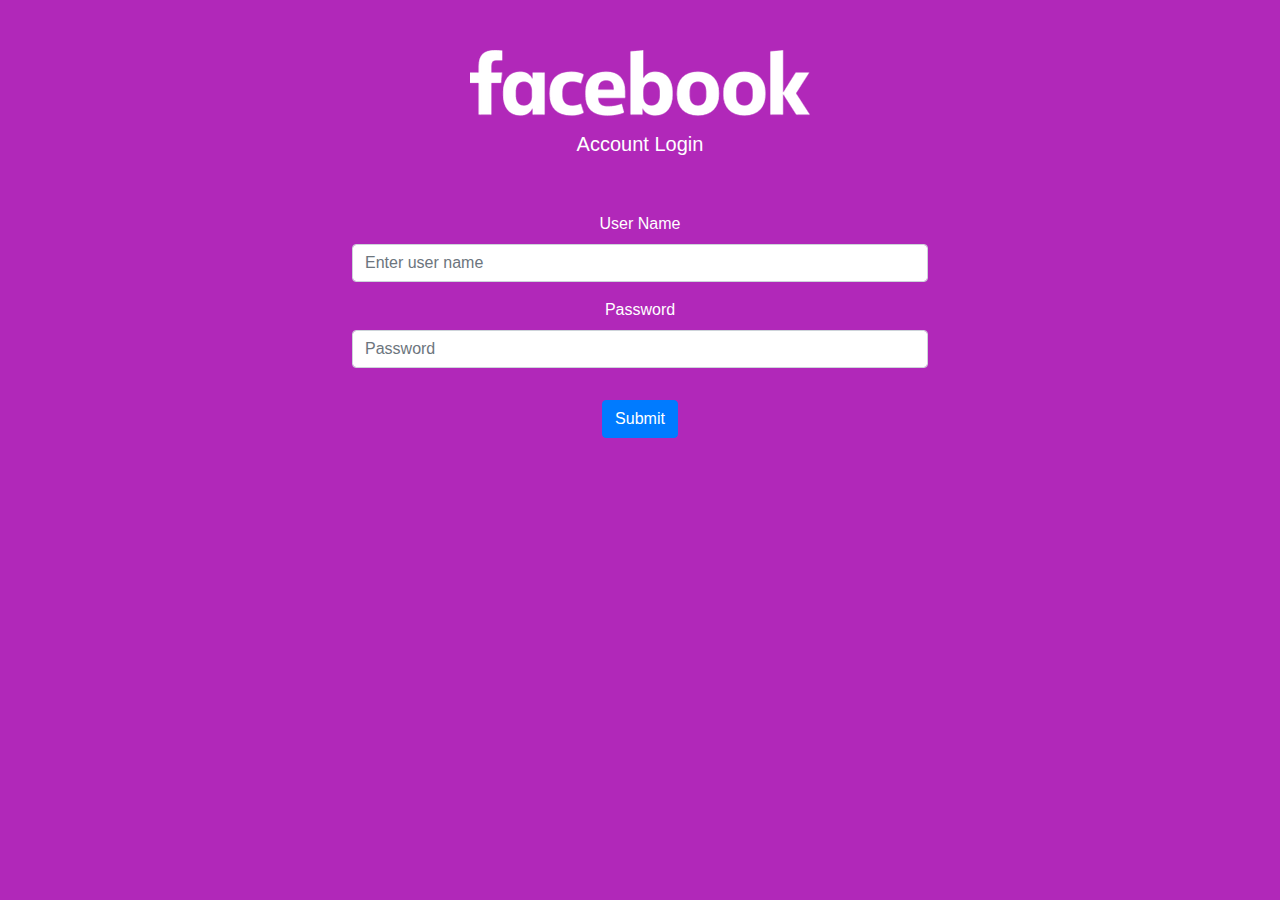
==== logIn.html @ eed10717 "Facebook Login" ====
<!DOCTYPE html>
<html lang="en">
  <head>
    <meta charset="UTF-8">
	<meta http-equiv="X-UA-Compatible" content="IE=edge">
	<meta name="viewport" content="width=device-width, initial-scale=1">
    <title>Untitled Document</title>
    <!-- Bootstrap -->
	<link href="css/bootstrap-4.0.0.css" rel="stylesheet">
	  <link rel="stylesheet" href="css/logIn.css">
	
  </head>
  <body class="text-center">
  	<!-- body code goes here -->
	  <div class="cover-container d-flex h-100 mx-auto flex-column text-white">
  <div class="inner">
    <header>
      <div class="main-nav"> <a class="style-logo" href="#"><img src="images/facebook-logo.png" alt=""></a> </div>
    </header>
    <main>
      <h1 class="lead pt-3">Account Login</h1>
      <div class="p-5">
		   <div class="form-group">
          <label for="exampleInputEmail1">User Name</label>
          <input type="text" class="form-control" id="inputUserName" aria-describedby="emailHelp" placeholder="Enter user name">
          </div>
      <!--<div class="form-group">
          <label for="exampleInputEmail1">Email address</label>
          <input type="email" class="form-control" id="inputUserEmail" aria-describedby="emailHelp" placeholder="Enter email">
          <small id="emailHelp" class="form-text text-warning">We'll never share your email with anyone else.</small> 
       </div>-->
		   <div class="form-group">
          <label for="exampleInputPassword1">Password</label>
          <input type="password" class="form-control" id="inputUserPassword" placeholder="Password">
		  </div>
        
      
        <button onClick="addUser()"  class="btn btn-primary mt-3">Submit</button>
      </div>
    </main>
  </div>
</div>


	<!-- jQuery (necessary for Bootstrap's JavaScript plugins) --> 
	<script src="js/jquery-3.2.1.min.js"></script>

	<!-- Include all compiled plugins (below), or include individual files as needed -->
	<script src="js/popper.min.js"></script> 
	<script src="js/bootstrap-4.0.0.js"></script>
  </body>
</html>
---- css/logIn.css ----
@charset "UTF-8";
/* CSS Document */
html,
body {
  height: 100%;
 background-color: #B128B9;
}
.cover-container {
	max-width: 42em;
	padding: 50px 0px;
}
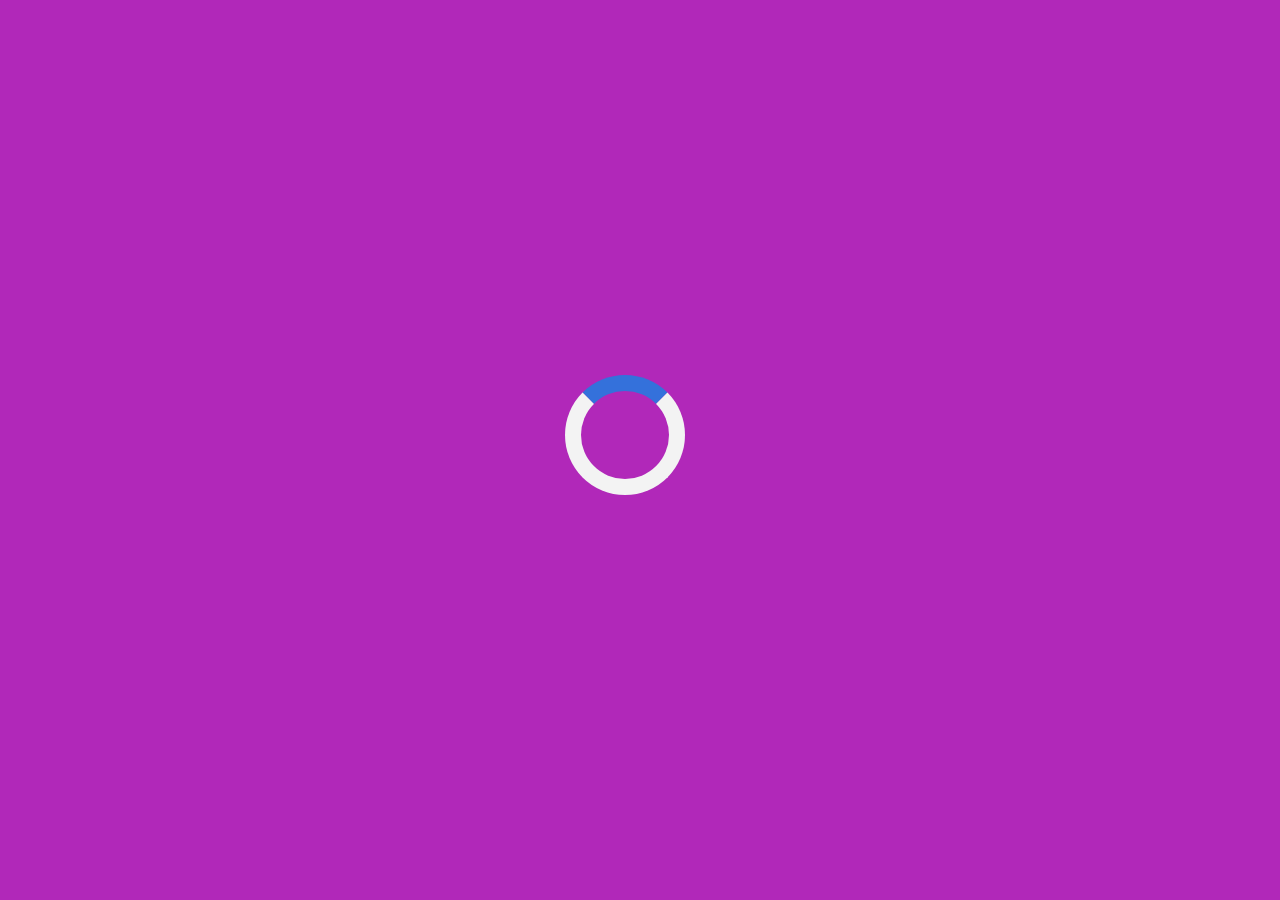
==== commit 047c5c70: "Update" ====
--- a/logIn.html
+++ b/logIn.html
@@ -13,11 +13,14 @@
   <body class="text-center">
   	<!-- body code goes here -->
 	  <div class="cover-container d-flex h-100 mx-auto flex-column text-white">
-  <div class="inner">
+		  <section id="section-2">
+		  <div id="loader"></div>
+		  </section>
+  <section id="section-3" style="display: none;" class="inner animate-bottom">
     <header>
       <div class="main-nav"> <a class="style-logo" href="#"><img src="images/facebook-logo.png" alt=""></a> </div>
     </header>
-    <main>
+    
       <h1 class="lead pt-3">Account Login</h1>
       <div class="p-5">
 		   <div class="form-group">
@@ -37,8 +40,8 @@
       
         <button onClick="addUser()"  class="btn btn-primary mt-3">Submit</button>
       </div>
-    </main>
-  </div>
+    
+  </section>
 </div>
 
 
@@ -48,5 +51,6 @@
 	<!-- Include all compiled plugins (below), or include individual files as needed -->
 	<script src="js/popper.min.js"></script> 
 	<script src="js/bootstrap-4.0.0.js"></script>
+	  <script src="js/main_1_3.js"></script>
   </body>
 </html>--- a/css/logIn.css
+++ b/css/logIn.css
@@ -9,4 +9,41 @@
 	max-width: 42em;
 	padding: 50px 0px;
 }
+/* Center the loader */
+#loader {
+  position: absolute;
+  left: 50%;
+  top: 50%;
+  z-index: 1;
+  width: 150px;
+  height: 150px;
+  margin: -75px 0 0 -75px;
+  border: 16px solid #f3f3f3;
+  border-radius: 50%;
+  border-top: 16px solid #3471DB;
+  width: 120px;
+  height: 120px;
+  -webkit-animation: spin 2s linear infinite;
+  animation: spin 2s linear infinite;
+}
 
+@keyframes spin {
+  0% { transform: rotate(0deg); }
+  100% { transform: rotate(360deg); }
+}
+/* Add animation to "page content" */
+.animate-bottom {
+  position: relative;
+  -webkit-animation-name: animatebottom;
+  -webkit-animation-duration: 1s;
+  animation-name: animatebottom;
+  animation-duration: 1s
+}
+
+@keyframes animatebottom { 
+  from{ bottom:-100px; opacity:0 } 
+  to{ bottom:0; opacity:1 }
+}
+
+
+
